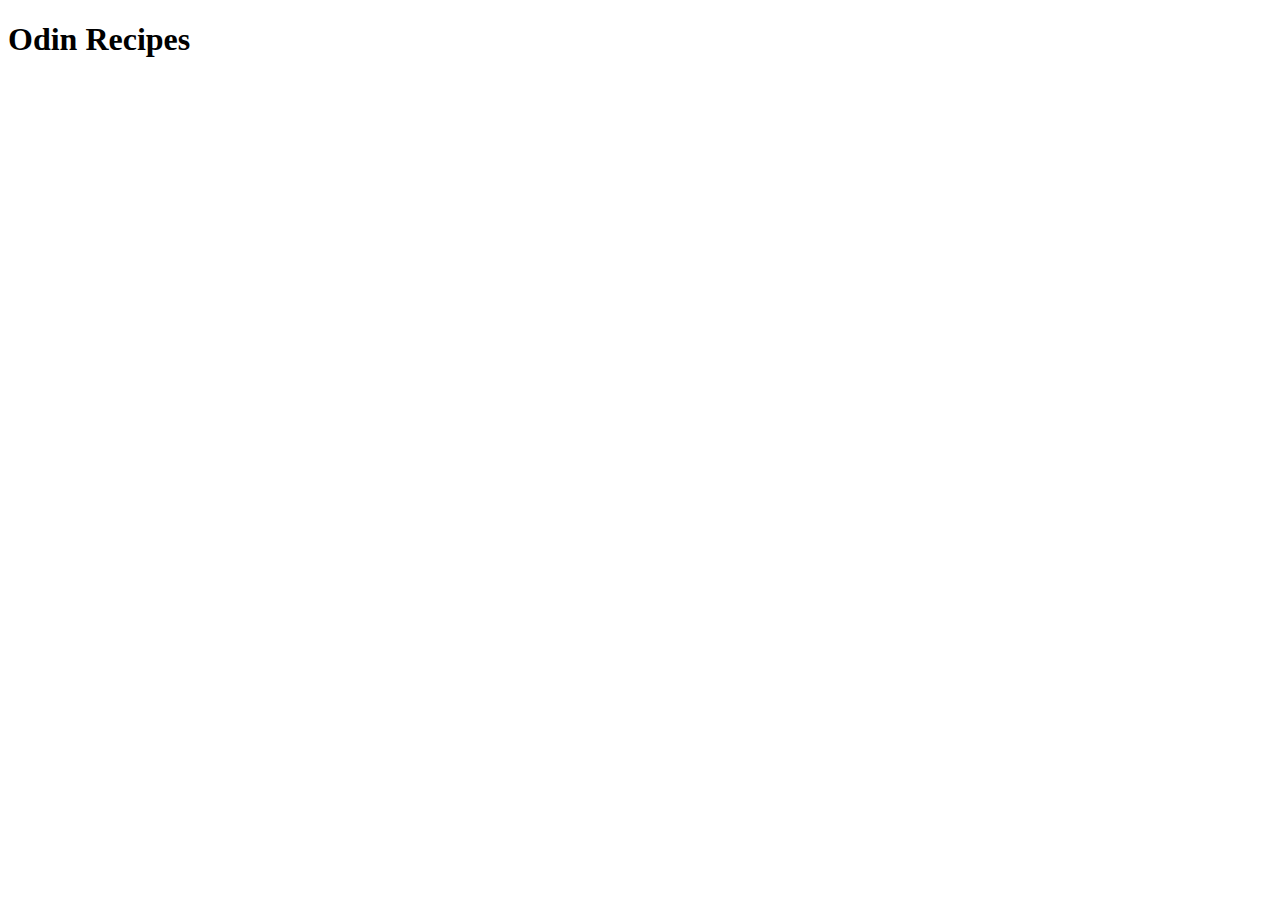
==== index.html @ 46c7136e "Add and initialize index.html" ====
<!DOCTYPE html>
<html lang="en">
<head>
    <meta charset="UTF-8">
    <meta name="viewport" content="width=device-width, initial-scale=1.0">
    <title>Odin Recipes</title>
</head>
<body>
    <h1>Odin Recipes</h1>
</body>
</html>
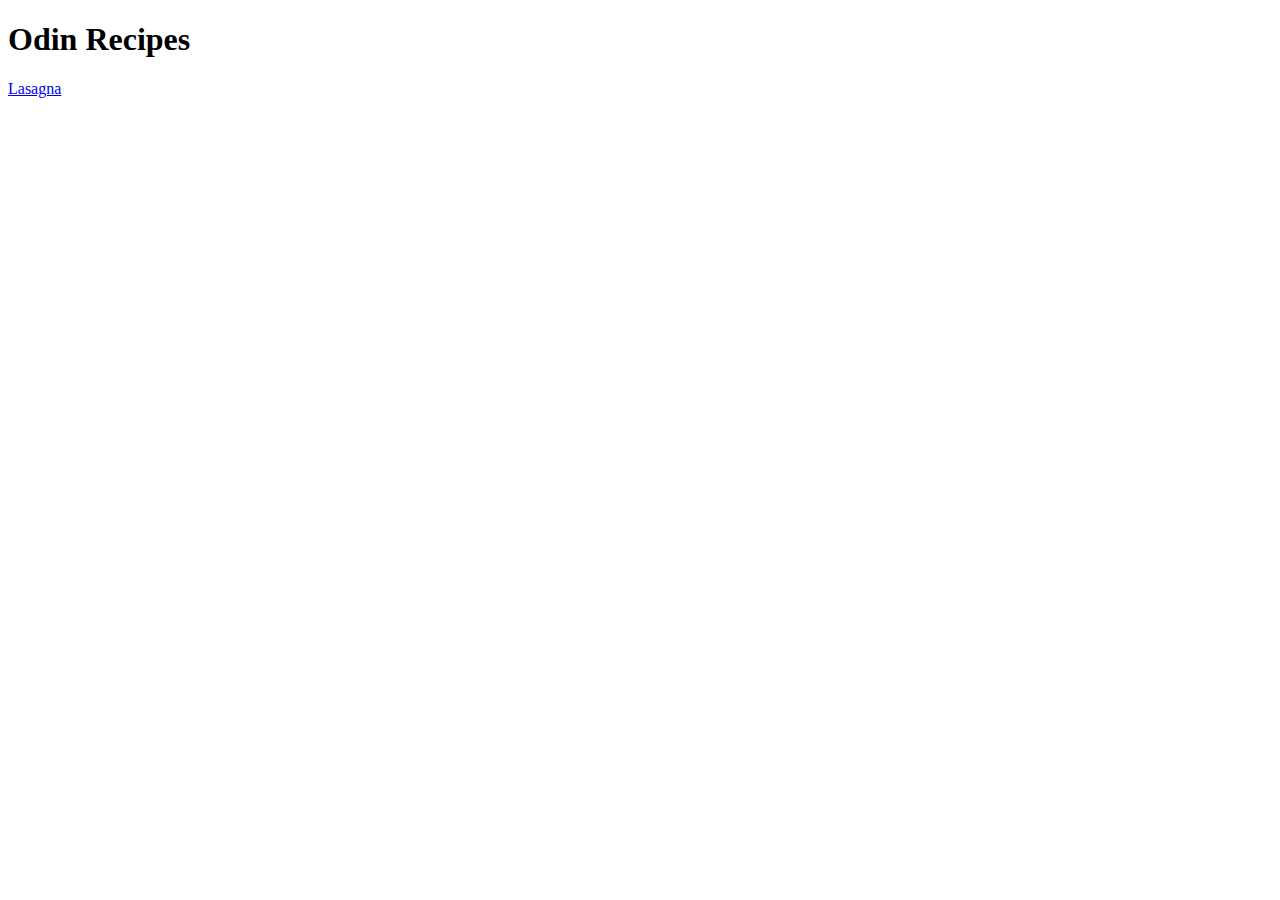
==== commit 2581e6e2: "Add first recipe lasagna to index.html" ====
--- a/index.html
+++ b/index.html
@@ -7,5 +7,6 @@
 </head>
 <body>
     <h1>Odin Recipes</h1>
+    <a href="recipes/lasagna.html" target="_blank" rel="noopener noreferrer">Lasagna</a>
 </body>
 </html>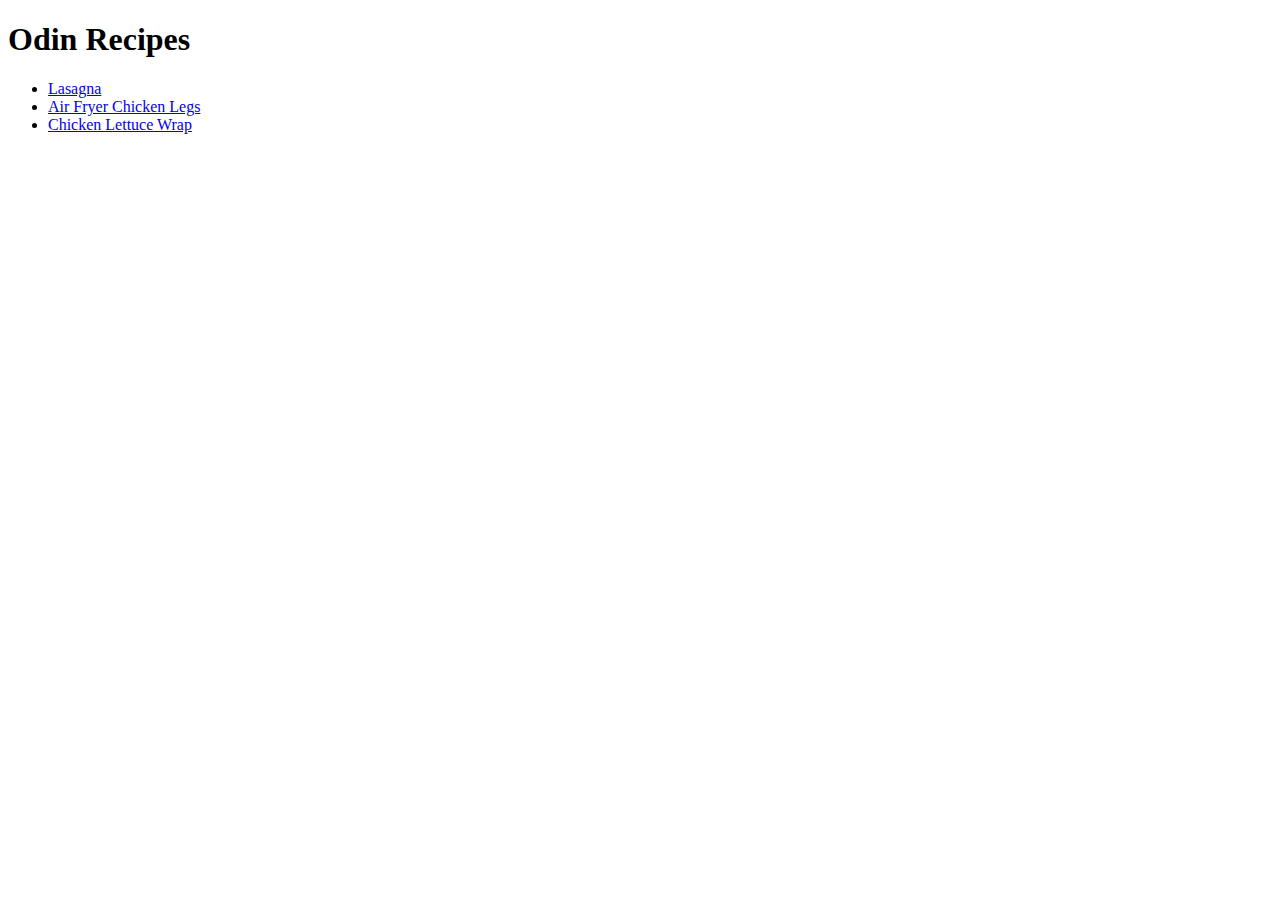
==== commit 02aefda3: "Add new recipes: Air Fryer Chicken Legs and Chicken Lettuce Wrap to homepage" ====
--- a/index.html
+++ b/index.html
@@ -7,6 +7,12 @@
 </head>
 <body>
     <h1>Odin Recipes</h1>
-    <a href="recipes/lasagna.html" target="_blank" rel="noopener noreferrer">Lasagna</a>
+    <ul>
+        <li><a href="recipes/lasagna.html" target="_blank" rel="noopener noreferrer">Lasagna</a></li>
+        <li><a href="recipes/Air-Fryer-Chicken-Legs.html" target="_blank" rel="noopener noreferrer">Air Fryer Chicken Legs</a></li>
+        <li><a href="recipes/Chicken-Lettuce-Wrap.html" target="_blank" rel="noopener noreferrer">Chicken Lettuce Wrap</a></li>
+    </ul>
+    
+    
 </body>
 </html>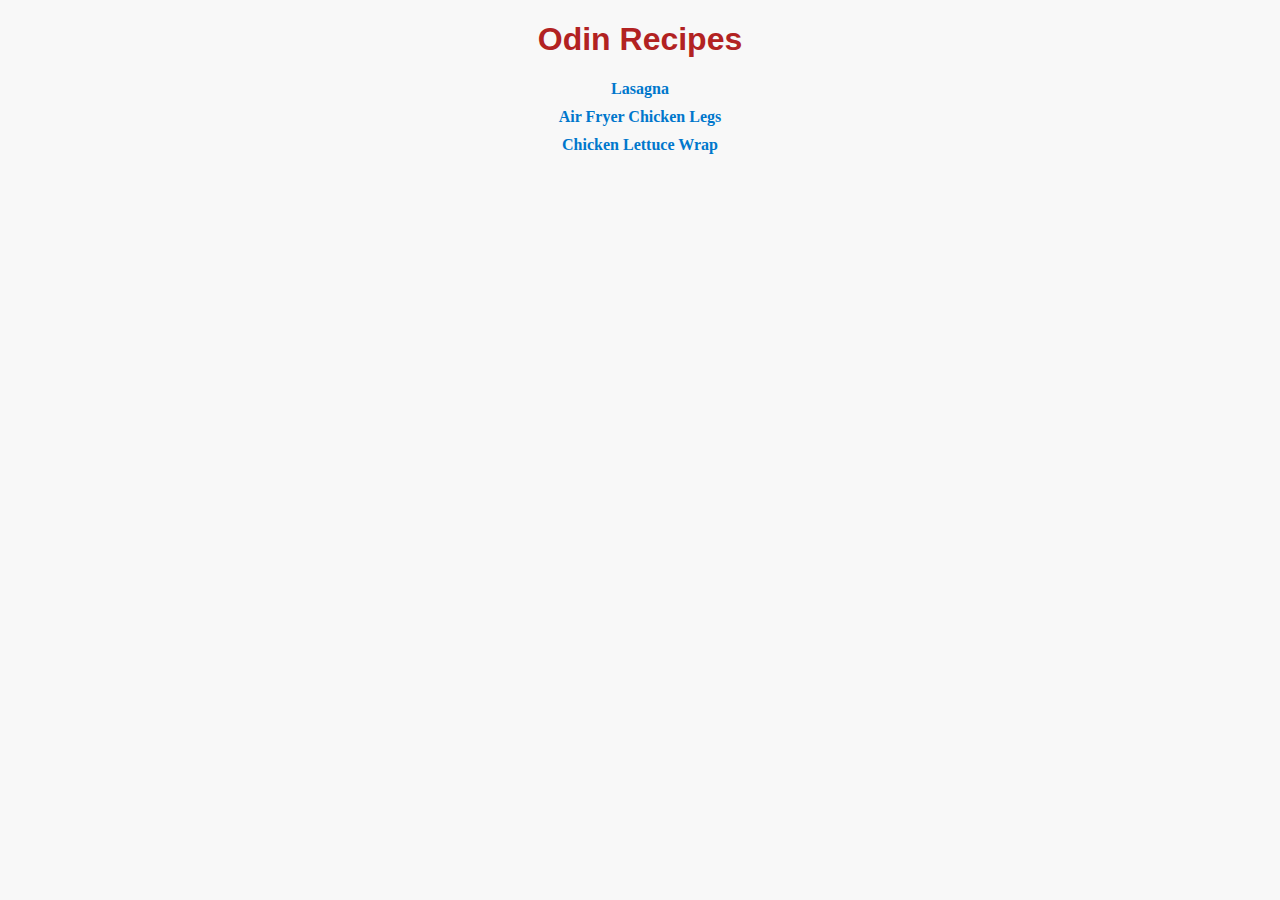
==== commit 419e4613: "Add a CSS sheet and modified pages" ====
--- a/index.html
+++ b/index.html
@@ -3,16 +3,15 @@
 <head>
     <meta charset="UTF-8">
     <meta name="viewport" content="width=device-width, initial-scale=1.0">
+    <link rel="stylesheet" href="CSS/styles.css">
     <title>Odin Recipes</title>
 </head>
 <body>
     <h1>Odin Recipes</h1>
-    <ul>
+    <ul class="home">
         <li><a href="recipes/lasagna.html" target="_blank" rel="noopener noreferrer">Lasagna</a></li>
         <li><a href="recipes/Air-Fryer-Chicken-Legs.html" target="_blank" rel="noopener noreferrer">Air Fryer Chicken Legs</a></li>
         <li><a href="recipes/Chicken-Lettuce-Wrap.html" target="_blank" rel="noopener noreferrer">Chicken Lettuce Wrap</a></li>
     </ul>
-    
-    
 </body>
 </html>--- a/CSS/styles.css
+++ b/CSS/styles.css
@@ -0,0 +1,50 @@
+/* styles.css styles for homepage */
+
+body {
+    background-color: #f8f8f8; /* Light gray */
+}
+
+h1 {
+    color: #b22222; /* Dark red */
+    font-family: Arial, sans-serif;
+    text-align: center;
+}
+
+h3 {
+    color: #333; /* Dark gray */
+    font-family: "Verdana", sans-serif;
+}
+
+p {
+    font-size: 18px;
+    line-height: 1.5;
+    color: #444;
+}
+
+a {
+    color: #0077cc;
+    text-decoration: none;
+    font-weight: bold;
+}
+
+a:hover {
+    color: #0055aa;
+    text-decoration: underline;
+}
+
+ul.home {
+    list-style-type: none;
+    padding: 0;
+    text-align: center;
+}
+
+li {
+    margin: 10px 0;
+}
+
+img {
+    display: block;
+    margin: 10px auto;
+    border-radius: 10px;
+    box-shadow: 0px 0px 10px rgba(0, 0, 0, 0.2);
+}